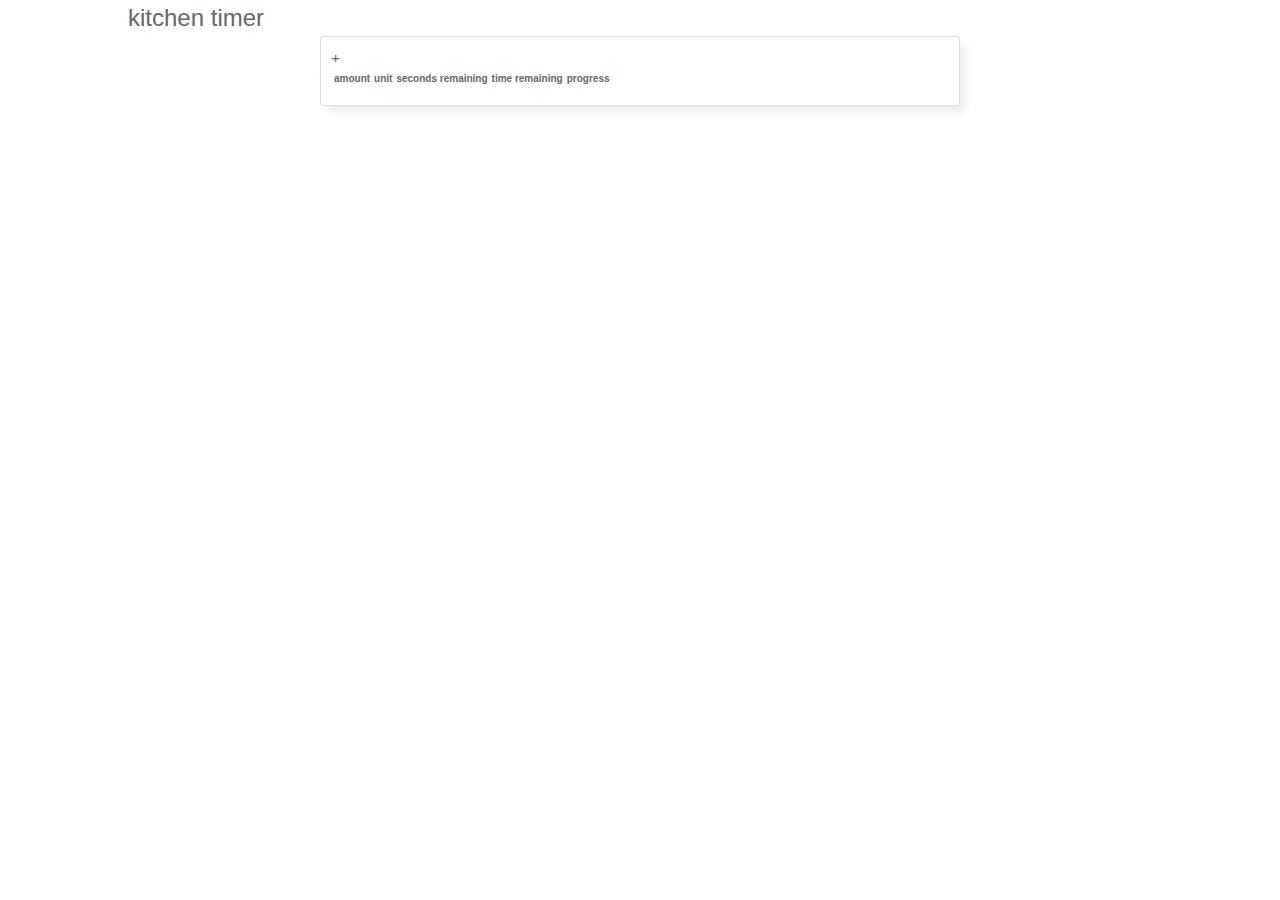
==== kitchen-timer.html @ f88a6146 "kitchen timer in one file using numberjs and merv" ====
<html>
  <head>
    <!--remove this dep overkill for two classes-->
    <link rel="stylesheet" href="https://www.w3schools.com/w3css/4/w3.css">
    <style>
      body {
        color: #666;
      }
      #timers {
        width: 50%;
        margin: 0 auto;
      }
      .panel {
        margin-top: 100px;
        border: 1px solid #ddd;
        border-radius: 3px;
        padding: 10px;
        box-shadow: 7px 7px 7px -1px #eee;
      }
      em { cursor: pointer; }
      table {
        font-size: x-small;
      }
      table td {
        text-align: center;
      }
      .w3-border {
        border-radius: 3px;
      }
      h3 {
        width: 80%;
        margin: 0 auto;
      }
    </style>
  </head>
  <body>
    <h3> kitchen timer </h3>
    <div id="timers" class="panel">
      <em>+</em>
      <table id="timerList">
        <tr>
          <th> amount </th>
          <th> unit </th>
          <th> seconds remaining </th>
          <th> time remaining </th>
          <th> progress </th>
        <tr>
        <tr id='t1'></tr>
        <tr id='t2'></tr>
        <tr id='t3'></tr>
      </table>
    </div>
  </body>
  <script src="https://numberjs.dragonwrench.com/js/number.js"></script>
  <script>

    //baked with the UI above

    function Timer(amount, unit, rowId) {
        //untility functions (maybe namespace them?)
        const secondsFromNow   = (milliSeconds) => Math.floor(milliSeconds/1000)
        const hoursRemaining   = (s)            => `${Math.floor(s/3600)}`.padStart(2, '0');
        const minutesRemaining = (s)            => `${Math.floor((s % 3600)/60)}`.padStart(2, '0');
        const secondsRemaining = (s)            => `${Math.floor(s%60)}`.padStart(2, '0');
        const timeRemaining    = (s)            => [hoursRemaining(s), minutesRemaining(s), secondsRemaining(s)].join(':');
        const row              = (amount, unit, r, t, p) => { 
          return `
              <td> ${amount} </td>
              <td> ${unit} </td>
              <td> ${r} </td>
              <td> ${t}</td>
              <td style="width: 100%"> 
                <div class="w3-border">
                  <div class="w3-grey" style="height:11px;width:${p}%"></div>
                </div>
              </td>`;
        };
        this.amount = amount;
        this.unit = unit;
        this.duration = (this.amount)[this.unit](); //wild and whack but see this as (10).seconds() or (10)["seconds"]()
                                                    //see examples are here: http://numberjs.dragonwrench.com/
        this.rowId = rowId;
        this.rowElement = document.getElementById(this.rowId);
        this.timer = this.duration.from_now();      //create a future timestamp using numberjs library
        this.rowElement.innerHTML = 
          row(amount, 
              unit, 
              secondsFromNow(this.timer - new Date), 
              timeRemaining(secondsFromNow(this.timer - new Date)), 
              0);
        this.start = () => {
          this.interval = setInterval(() => {
             let r1 = this.timer - new Date(); //remaining time in milliSeconds
             let p1 = (1 - r1/this.duration) * 100;
             let s1 = secondsFromNow(r1);      //remaining time in seconds
             this.rowElement.innerHTML = row(amount, unit, s1, timeRemaining(s1), p1);
             if(s1 < 0) {
               this.rowElement.innerHTML = row(amount, unit, 0, timeRemaining(0), 100);
               clearInterval(this.interval);
             };
          }, 1000);
        }
    }
    (new Timer(20, 'minutes', 't1')).start();
    (new Timer(11.5, 'minutes', 't2')).start();
    (new Timer(0.5, 'hours', 't3')).start();
  </script>
</html>
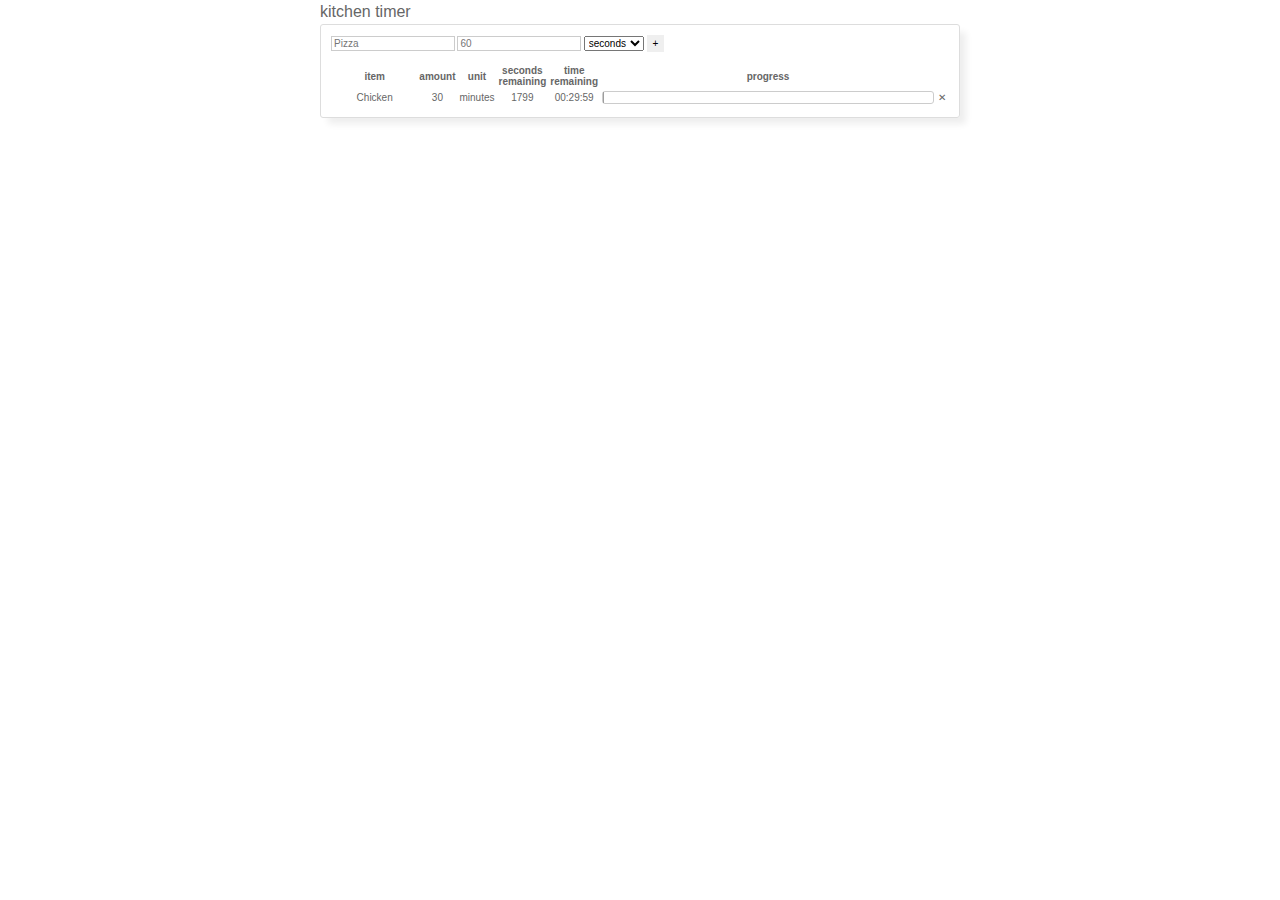
==== commit 323d6328: "delete timer now active" ====
--- a/kitchen-timer.html
+++ b/kitchen-timer.html
@@ -18,91 +18,161 @@
         box-shadow: 7px 7px 7px -1px #eee;
       }
       em { cursor: pointer; }
-      table {
+      #app table, select, form {
         font-size: x-small;
       }
-      table td {
+      #app table td {
         text-align: center;
+      }
+      #app table th:first-child, table td:first-child {
+         width: 18%;
       }
       .w3-border {
         border-radius: 3px;
       }
-      h3 {
-        width: 80%;
+      h6 {
+        width: 50%;
         margin: 0 auto;
+      }
+      #timers form input {
+        width: 20%;
+        height: 15px;
+        border: 1px solid #ccc;
+      }
+      #timers button {
+        border: none;
+      }
+      td[id^=nix-] {
+        cursor: pointer;
       }
     </style>
   </head>
   <body>
-    <h3> kitchen timer </h3>
+    <h6> kitchen timer </h6>
     <div id="timers" class="panel">
-      <em>+</em>
-      <table id="timerList">
-        <tr>
-          <th> amount </th>
-          <th> unit </th>
-          <th> seconds remaining </th>
-          <th> time remaining </th>
-          <th> progress </th>
-        <tr>
-        <tr id='t1'></tr>
-        <tr id='t2'></tr>
-        <tr id='t3'></tr>
-      </table>
+      <form name="nextTimer">
+        <input name="nextItem" type="text" placeholder="Pizza"/>
+        <input name="nextAmount" type="number" placeholder="60"/>
+        <select name="nextUnit">
+          <option value="seconds"> seconds </option>
+          <option value="minutes"> minutes </option>
+          <option value="hours"> hours </option>
+          <option value="days"> days </option>
+        </select>
+        <button name="add"> + </button>
+      </form>
+      <div id="app"></div>
     </div>
   </body>
-  <script src="https://numberjs.dragonwrench.com/js/number.js"></script>
+  <script src="/js/number.js"></script>
+  <script src="/js/model.js"> </script>
   <script>
+    function Timer(item, amount, unit, rowId, ttl=null) {
+      //untility functions (maybe namespace them?)
+      const secondsFromNow   = (milliSeconds) => Math.floor(milliSeconds/1000)
+      const hoursRemaining   = (s)            => `${Math.floor(s / 3600)}`.padStart(2, '0');
+      const minutesRemaining = (s)            => `${Math.floor((s % 3600) / 60)}`.padStart(2, '0');
+      const secondsRemaining = (s)            => `${Math.floor(s%60)}`.padStart(2, '0');
+      const timeRemaining    = (s)            => [hoursRemaining(s), minutesRemaining(s), secondsRemaining(s)].join(':');
+      const row              = (amount, unit, r, t, p) => { 
+        return `
+          <td > ${item || '---'} </td>
+          <td> ${amount} </td>
+          <td> ${unit} </td>
+          <td> ${r} </td>
+          <td> ${t}</td>
+          <td style="width: 100%"> 
+            <div class="w3-border">
+              <div class="w3-grey" style="height:11px;width:${p}%"></div>
+            </div>
+          </td>
+          <td id="nix-${rowId}"> &#10005; </td>`;
+      };
+      this.amount = amount;
+      this.unit = unit;
+      this.duration = (this.amount)[this.unit]();            //wild and whack but see this as (10).seconds() or (10)["seconds"]()
+      this.rowId = rowId;                                    //see https://numberjs.dragonwrench.com for API examples
+      this.rowElement = document.getElementById(this.rowId);
+      this.timer = ttl || this.duration.from_now();          //create a future timestamp aka TTL
+      let r1 = this.timer - new Date;                        //remaining time in milliSeconds
+      let p1 = (1 - r1/this.duration) * 100;
+      let s1 = secondsFromNow(r1);                           //remaining time in seconds
+      this.rowElement.innerHTML = (!ttl)? row(amount, unit, secondsFromNow(this.timer - new Date), timeRemaining(secondsFromNow(this.timer - new Date)), 0)
+                                        : row(amount, unit, s1, timeRemaining(s1), p1);
+      this.start = () => {
+        this.interval = setInterval(() => {
+          let r1 = this.timer - new Date;                    //remaining time in milliSeconds
+          let p1 = (1 - r1/this.duration) * 100;
+          let s1 = secondsFromNow(r1);                       //remaining time in seconds
+          this.rowElement.innerHTML = row(amount, unit, s1, timeRemaining(s1), p1);
+          if(s1 < 0) {
+            this.rowElement.innerHTML = row(amount, unit, 0, timeRemaining(0), 100);
+            clearInterval(this.interval);
+          };
+          document.querySelectorAll('td[id^=nix-]').forEach((el) => {
+            el.onclick = function(e) {
+              //trigger event I suppose? to delete
+              //which has to be managed back in the manager
+              //console.log(e.target.id.split("-")[1])
+              let id = e.target.id.split("-")[1];
+              //document.kitchen.create(document.kitchen.data().filter((row) => (row.id != id)), {noIndex: true}).display();
+              document.kitchen.destroy(id);
+            }
+          })
+        }, 500);
+        return this.timer;
+      }
+    }
 
-    //baked with the UI above
+    function KitchenManager(args) {
+      Model.apply(this,args);
+      this.create(args); //will add the id attribute to each timer aka row
+      this.display = () => {
+        let rows = this.data().map(
+          (row) => `<tr id='${row.id}'></tr>`
+        ).join('');
+        let default_html = `
+          <table id="timerList">
+            <tr>
+              <th> item </th>
+              <th> amount </th>
+              <th> unit </th>
+              <th> seconds remaining </th>
+              <th> time remaining </th>
+              <th> progress </th>
+              <th> </th>
+            </tr>
+            ${rows}
+          </table>
+        `;
+        document.getElementById('app').innerHTML = default_html;
+        this.data().forEach((row) => {
+          row.ttl = (new Timer(row.item, row.amount, row.unit, row.id, row.ttl)).start()
+        });
+      }
+      this.display();
+    }
+    //start a default timer
+    document.kitchen = new KitchenManager(
+      [
+        {
+          item: 'Chicken',
+          amount: 30,
+          unit: 'minutes',
+        },
+      ]
+    );
+    //add a new timer
+    document.nextTimer.add.onclick = (e) => {
+      e.preventDefault();
+      document.kitchen.create({
+        item: document.nextTimer.nextItem.value,
+        amount: parseFloat(document.nextTimer.nextAmount.value || 60),
+        unit: document.nextTimer.nextUnit.value
+      }).display()
+    }
 
-    function Timer(amount, unit, rowId) {
-        //untility functions (maybe namespace them?)
-        const secondsFromNow   = (milliSeconds) => Math.floor(milliSeconds/1000)
-        const hoursRemaining   = (s)            => `${Math.floor(s/3600)}`.padStart(2, '0');
-        const minutesRemaining = (s)            => `${Math.floor((s % 3600)/60)}`.padStart(2, '0');
-        const secondsRemaining = (s)            => `${Math.floor(s%60)}`.padStart(2, '0');
-        const timeRemaining    = (s)            => [hoursRemaining(s), minutesRemaining(s), secondsRemaining(s)].join(':');
-        const row              = (amount, unit, r, t, p) => { 
-          return `
-              <td> ${amount} </td>
-              <td> ${unit} </td>
-              <td> ${r} </td>
-              <td> ${t}</td>
-              <td style="width: 100%"> 
-                <div class="w3-border">
-                  <div class="w3-grey" style="height:11px;width:${p}%"></div>
-                </div>
-              </td>`;
-        };
-        this.amount = amount;
-        this.unit = unit;
-        this.duration = (this.amount)[this.unit](); //wild and whack but see this as (10).seconds() or (10)["seconds"]()
-                                                    //see examples are here: http://numberjs.dragonwrench.com/
-        this.rowId = rowId;
-        this.rowElement = document.getElementById(this.rowId);
-        this.timer = this.duration.from_now();      //create a future timestamp using numberjs library
-        this.rowElement.innerHTML = 
-          row(amount, 
-              unit, 
-              secondsFromNow(this.timer - new Date), 
-              timeRemaining(secondsFromNow(this.timer - new Date)), 
-              0);
-        this.start = () => {
-          this.interval = setInterval(() => {
-             let r1 = this.timer - new Date(); //remaining time in milliSeconds
-             let p1 = (1 - r1/this.duration) * 100;
-             let s1 = secondsFromNow(r1);      //remaining time in seconds
-             this.rowElement.innerHTML = row(amount, unit, s1, timeRemaining(s1), p1);
-             if(s1 < 0) {
-               this.rowElement.innerHTML = row(amount, unit, 0, timeRemaining(0), 100);
-               clearInterval(this.interval);
-             };
-          }, 1000);
-        }
-    }
-    (new Timer(20, 'minutes', 't1')).start();
-    (new Timer(11.5, 'minutes', 't2')).start();
-    (new Timer(0.5, 'hours', 't3')).start();
+
+    
   </script>
 </html>
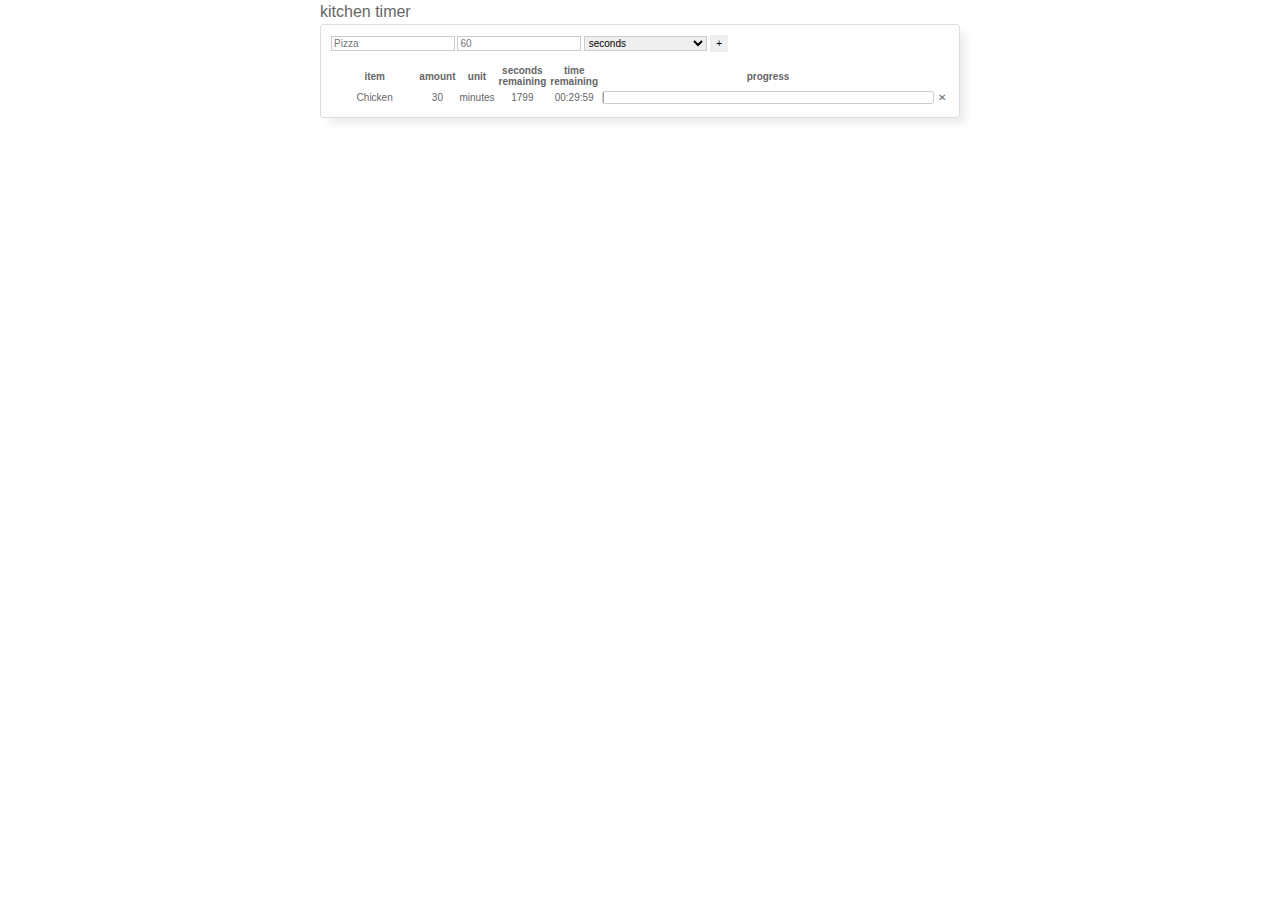
==== commit 748619ef: "delete timer now active" ====
--- a/kitchen-timer.html
+++ b/kitchen-timer.html
@@ -34,7 +34,7 @@
         width: 50%;
         margin: 0 auto;
       }
-      #timers form input {
+      #timers form input, #timers form select {
         width: 20%;
         height: 15px;
         border: 1px solid #ccc;
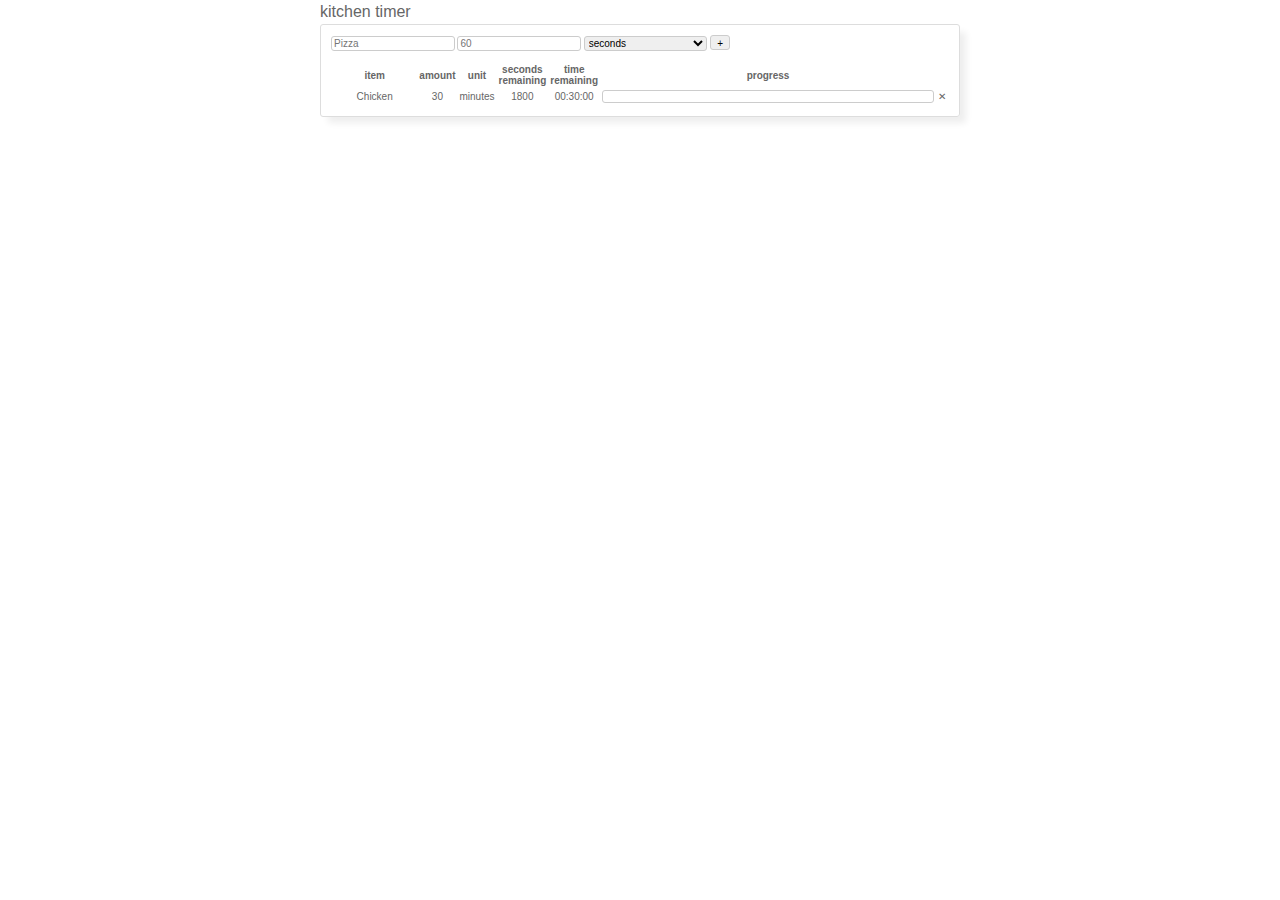
==== commit 6f0e8a86: "fixing form styles to be uniform" ====
--- a/kitchen-timer.html
+++ b/kitchen-timer.html
@@ -38,9 +38,13 @@
         width: 20%;
         height: 15px;
         border: 1px solid #ccc;
+        border-radius: 3px;
       }
       #timers button {
-        border: none;
+        height: 15px;
+        border: 1px solid #ccc;
+        line-height: 13px;
+        border-radius: 3px;
       }
       td[id^=nix-] {
         cursor: pointer;
@@ -59,7 +63,7 @@
           <option value="hours"> hours </option>
           <option value="days"> days </option>
         </select>
-        <button name="add"> + </button>
+        <button name="add">&#x2B;</button>
       </form>
       <div id="app"></div>
     </div>
@@ -119,7 +123,7 @@
               document.kitchen.destroy(id);
             }
           })
-        }, 500);
+        }, 5000);
         return this.timer;
       }
     }
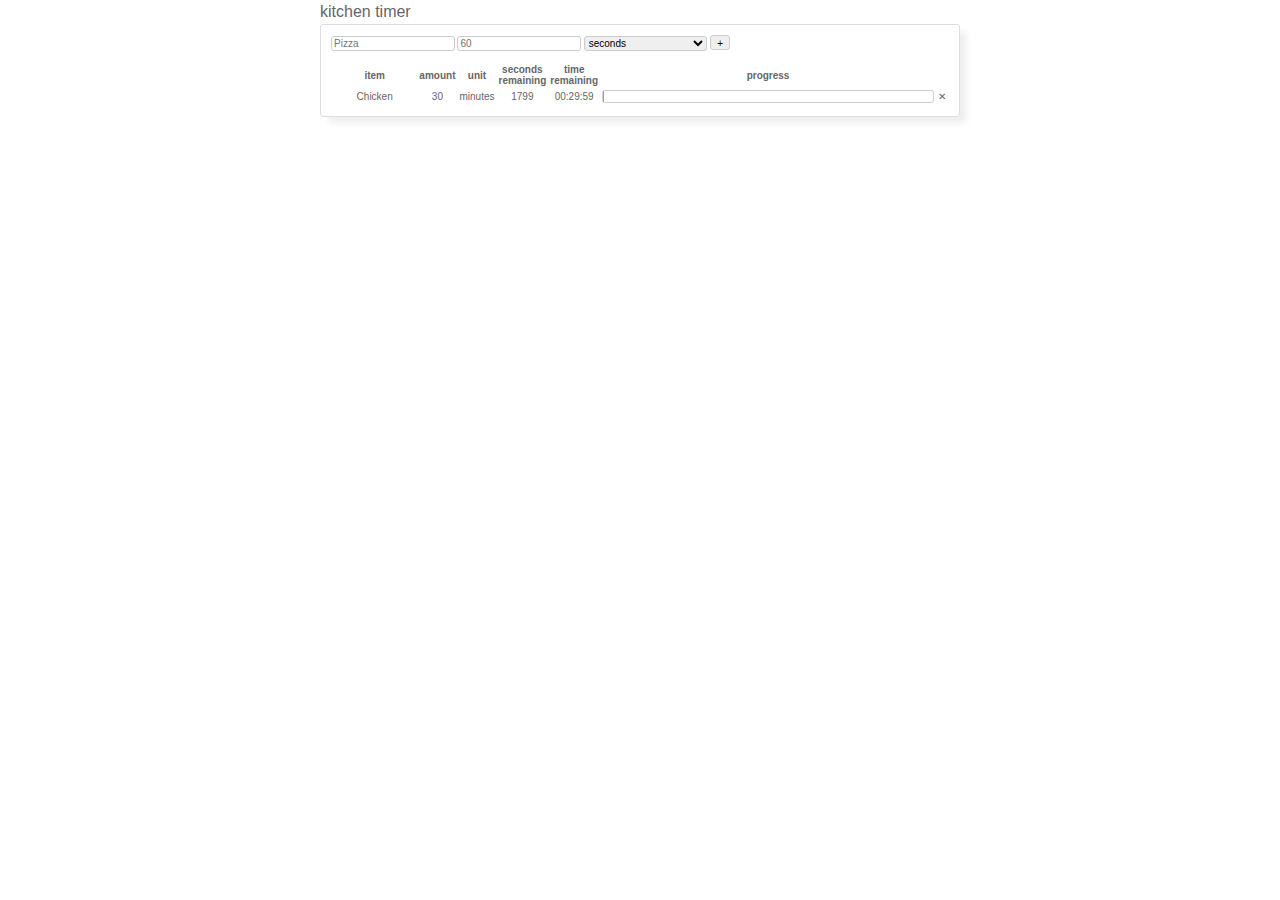
==== commit d722ce67: "perhaps have a default rate available from the a settings knob" ====
--- a/kitchen-timer.html
+++ b/kitchen-timer.html
@@ -123,7 +123,7 @@
               document.kitchen.destroy(id);
             }
           })
-        }, 5000);
+        }, 500);
         return this.timer;
       }
     }
